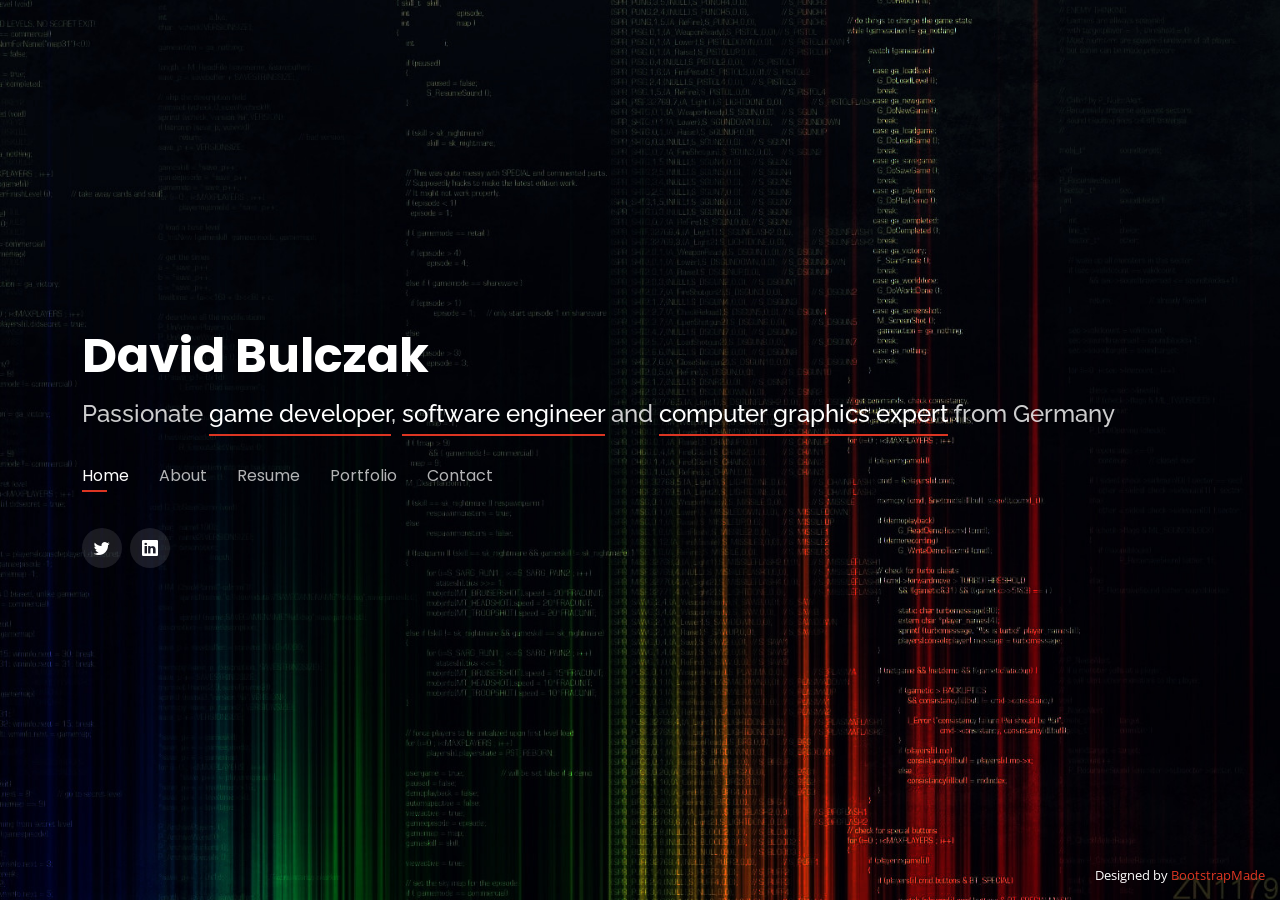
==== index.html @ 916ca610 "Sync the address bar with the visible section The template swaps sections without touching location," ====
<!DOCTYPE html>
<html lang="en">

<head>
  <meta charset="utf-8">
  <meta content="width=device-width, initial-scale=1.0" name="viewport">

  <title>David Bulczak - Software Engineer</title>
  <meta content="" name="description">
  <meta content="" name="keywords">

  <!-- Favicons -->
  <link href="assets/img/favicon.png" rel="icon">
  <link href="assets/img/apple-touch-icon.png" rel="apple-touch-icon">

  <!-- Google Fonts -->
  <link href="https://fonts.googleapis.com/css?family=Open+Sans:300,300i,400,400i,600,600i,700,700i|Raleway:300,300i,400,400i,500,500i,600,600i,700,700i|Poppins:300,300i,400,400i,500,500i,600,600i,700,700i" rel="stylesheet">

  <!-- Vendor CSS Files -->
  <link href="assets/vendor/bootstrap/css/bootstrap.min.css" rel="stylesheet">
  <link href="assets/vendor/bootstrap-icons/bootstrap-icons.css" rel="stylesheet">
  <link href="assets/vendor/boxicons/css/boxicons.min.css" rel="stylesheet">
  <link href="assets/vendor/glightbox/css/glightbox.min.css" rel="stylesheet">
  <link href="assets/vendor/remixicon/remixicon.css" rel="stylesheet">
  <link href="assets/vendor/swiper/swiper-bundle.min.css" rel="stylesheet">

  <!-- Template Main CSS File -->
  <link href="assets/css/style.css" rel="stylesheet">

  <!-- =======================================================
  * Template Name: Personal
  * Updated: Sep 18 2023 with Bootstrap v5.3.2
  * Template URL: https://bootstrapmade.com/personal-free-resume-bootstrap-template/
  * Author: BootstrapMade.com
  * License: https://bootstrapmade.com/license/
  ======================================================== -->
</head>

<body>

  <!-- ======= Header ======= -->
  <header id="header">
    <div class="container">

      <h1><a href="index.html">David Bulczak</a></h1>
      <!-- Uncomment below if you prefer to use an image logo -->
      <!-- <a href="index.html" class="mr-auto"><img src="assets/img/logo.png" alt="" class="img-fluid"></a> -->
      <h2>Passionate <span>game developer</span>, <span>software engineer</span> and <span>computer graphics expert</span> from Germany</h2>

      <nav id="navbar" class="navbar">
        <ul>
          <li><a class="nav-link active" href="#header">Home</a></li>
          <li><a class="nav-link" href="#about">About</a></li>
          <li><a class="nav-link" href="#resume">Resume</a></li>
          <!-- <li><a class="nav-link" href="#services">Services</a></li> -->
          <li><a class="nav-link" href="#portfolio">Portfolio</a></li>
          <li><a class="nav-link" href="#contact">Contact</a></li>
        </ul>
        <i class="bi bi-list mobile-nav-toggle"></i>
      </nav><!-- .navbar -->

      <div class="social-links">
        <a href="https://twitter.com/KravenZedd" class="twitter" target="_blank"><i class="bi bi-twitter"></i></a>
        <!-- <a href="#" class="facebook"><i class="bi bi-facebook"></i></a> -->
        <!-- <a href="#" class="instagram"><i class="bi bi-instagram"></i></a> -->
        <a href="https://www.linkedin.com/in/david-bulczak/" class="linkedin" target="_blank"><i class="bi bi-linkedin"></i></a>
      </div>

    </div>
  </header><!-- End Header -->

  <!-- ======= About Section ======= -->
  <section id="about" class="about">

    <!-- ======= About Me ======= -->
    <div class="about-me container">

      <div class="section-title">
        <h2>About</h2>
        <p>Learn more about me</p>
      </div>

      <div class="row">
        <div class="col-lg-4" data-aos="fade-right">
          <img src="assets/img/me.jpg" class="img-fluid" alt="">
        </div>
        <div class="col-lg-8 pt-4 pt-lg-0 content" data-aos="fade-left">
          <h3>Game Developer, Software Engineer &amp; Computer Graphics Expert</h3>
          <p class="fst-italic">
            <!-- Lorem ipsum dolor sit amet, consectetur adipiscing elit, sed do eiusmod tempor incididunt ut labore et dolore -->
            <!-- magna aliqua. -->
          </p>
          <div class="row">
            <div class="col-lg-6">
              <ul>
                <li><i class="bi bi-chevron-right"></i> <strong>Birthday:</strong> <span>30 January 1985</span></li>
                <li><i class="bi bi-chevron-right"></i> <strong>Website:</strong> <a href= "https://david-bulczak.github.io"><span>david-bulczak.github.io</span></a></li>
                <!-- <li><i class="bi bi-chevron-right"></i> <strong>Phone:</strong> <span>+123 456 7890</span></li> -->
                <li><i class="bi bi-chevron-right"></i> <strong>Location:</strong> <span>Cologne, Germany</span></li>
              </ul>
            </div>
            <div class="col-lg-6">
              <ul>
                <!-- <li><i class="bi bi-chevron-right"></i> <strong>Age:</strong> <span>30</span></li> -->
                <li><i class="bi bi-chevron-right"></i> <strong>Degree:</strong> <span>Dipl.-Inform. in Computer Science</span></li>
                <li><i class="bi bi-chevron-right"></i> <strong>Email:</strong> <a href= "mailto:david.bulczak@gmail.com"><span>david.bulczak@gmail.com</span></a></li>
                <li><i class="bi bi-chevron-right"></i> <strong>Freelance:</strong> <span>Available</span></li>
              </ul>
            </div>
          </div>
          <p>
            <!-- Officiis eligendi itaque labore et dolorum mollitia officiis optio vero. Quisquam sunt adipisci omnis et ut. Nulla accusantium dolor incidunt officia tempore. Et eius omnis. -->
            <!-- Cupiditate ut dicta maxime officiis quidem quia. Sed et consectetur qui quia repellendus itaque neque. Aliquid amet quidem ut quaerat cupiditate. Ab et eum qui repellendus omnis culpa magni laudantium dolores. -->
          </p>
        </div>
      </div>

    </div><!-- End About Me -->

    <!-- ======= Skills  ======= -->
    <div class="interests container">

      <div class="section-title">
        <h2>Skills</h2>
      </div>

      <div class="row skills-content">

        <div class="col-lg-3 col-md-4">
          <div class="icon-box">
            <i class="ri-code-box-line" style="color: #ffbb2c;"></i>
            <h3>C/C++</h3>
          </div>
        </div>
        <div class="col-lg-3 col-md-4 mt-4 mt-md-0">
          <div class="icon-box">
            <i class="ri-code-box-line" style="color: #5578ff;"></i>
            <h3>C#</h3>
          </div>
        </div>
        <div class="col-lg-3 col-md-4 mt-4 mt-md-0">
          <div class="icon-box">
            <i class="ri-code-box-line" style="color: #e80368;"></i>
            <h3>Python</h3>
          </div>
        </div>
        <div class="col-lg-3 col-md-4 mt-4 mt-lg-0">
          <div class="icon-box">
            <i class="ri-code-box-line" style="color: #e361ff;"></i>
            <h3>Lua</h3>
          </div>
        </div>

        <div class="col-lg-3 col-md-4 mt-4">
          <div class="icon-box">
            <i class="ri-game-line" style="color: #47aeff;"></i>
            <h3>Unreal Engine</h3>
          </div>
        </div>
        <div class="col-lg-3 col-md-4 mt-4">
          <div class="icon-box">
            <i class="ri-game-line" style="color: #ffa76e;"></i>
            <h3>Unity</h3>
          </div>
        </div>
        <div class="col-lg-3 col-md-4 mt-4">
          <div class="icon-box">
            <i class="ri-box-3-line" style="color: #11dbcf;"></i>
            <h3>OpenGL</h3>
          </div>
        </div>
        <div class="col-lg-3 col-md-4 mt-4">
          <div class="icon-box">
            <i class="ri-shapes-line" style="color: #4233ff;"></i>
            <h3>Vulkan</h3>
          </div>
        </div>

        <div class="col-lg-3 col-md-4 mt-4">
          <div class="icon-box">
            <i class="ri-lightbulb-line" style="color: #b2904f;"></i>
            <h3>Shader Development</h3>
          </div>
        </div>
        <div class="col-lg-3 col-md-4 mt-4">
          <div class="icon-box">
            <i class="ri-eye-line" style="color: #b20969;"></i>
            <h3>Virtual Reality</h3>
          </div>
        </div>
        <div class="col-lg-3 col-md-4 mt-4">
          <div class="icon-box">
            <i class="ri-eye-line" style="color: #ff5828;"></i>
            <h3>Augmented Reality</h3>
          </div>
        </div>
        <div class="col-lg-3 col-md-4 mt-4">
          <div class="icon-box">
            <i class="ri-git-pull-request-line" style="color: #29cc61;"></i>
            <h3>Git</h3>
          </div>
        </div>

        <div class="col-lg-3 col-md-4 mt-4">
          <div class="icon-box">
            <i class="ri-stack-line" style="color: #4f9eb2;"></i>
            <h3>Full Stack Development</h3>
          </div>
        </div>
        <div class="col-lg-3 col-md-4 mt-4">
          <div class="icon-box">
            <i class="ri-loop-right-line" style="color: #afb209;"></i>
            <h3>Scrum/Agile</h3>
          </div>
        </div>
        <div class="col-lg-3 col-md-4 mt-4">
          <div class="icon-box">
            <i class="ri-terminal-line" style="color: #4f28ff;"></i>
            <h3>Linux</h3>
          </div>
        </div>
        <div class="col-lg-3 col-md-4 mt-4">
          <div class="icon-box">
            <i class="ri-calendar-todo-line" style="color: #cc2929;"></i>
            <h3>Project Management</h3>
          </div>
        </div>

        <div class="col-lg-3 col-md-4 mt-4">
          <div class="icon-box">
            <i class="ri-robot-line" style="color: #00b3a4;"></i>
            <h3>AI-Assisted Development</h3>
          </div>
        </div>
        <div class="col-lg-3 col-md-4 mt-4">
          <div class="icon-box">
            <i class="ri-brain-line" style="color: #d95f9a;"></i>
            <h3>LLM Integration</h3>
          </div>
        </div>
        <div class="col-lg-3 col-md-4 mt-4">
          <div class="icon-box">
            <i class="ri-refresh-line" style="color: #7a5cff;"></i>
            <h3>CI/CD</h3>
          </div>
        </div>
        <div class="col-lg-3 col-md-4 mt-4">
          <div class="icon-box">
            <i class="ri-test-tube-line" style="color: #3fa93f;"></i>
            <h3>Automated Testing</h3>
          </div>
        </div>

        <div class="col-lg-3 col-md-4 mt-4">
          <div class="icon-box">
            <i class="ri-code-box-line" style="color: #f28c28;"></i>
            <h3>Java</h3>
          </div>
        </div>
        <div class="col-lg-3 col-md-4 mt-4">
          <div class="icon-box">
            <i class="ri-javascript-line" style="color: #d4b106;"></i>
            <h3>JavaScript / Node.js</h3>
          </div>
        </div>
        <div class="col-lg-3 col-md-4 mt-4">
          <div class="icon-box">
            <i class="ri-cpu-line" style="color: #2f9e9e;"></i>
            <h3>OpenCL</h3>
          </div>
        </div>
        <div class="col-lg-3 col-md-4 mt-4">
          <div class="icon-box">
            <i class="ri-translate-2" style="color: #b2564f;"></i>
            <h3>German, English, Polish, Japanese</h3>
          </div>
        </div>

      </div>

    </div><!-- End Skills -->

  </section><!-- End About Section -->

  <!-- ======= Resume Section ======= -->
  <section id="resume" class="resume">
    <div class="container">

      <div class="section-title">
        <h2>Resume</h2>
        <p>Check My Resume</p>
      </div>

      <div class="row">
        <div class="col-lg-12 mb-4">
          <a href="assets/David-Bulczak-Resume.pdf" class="resume-download" download>
            <i class="bx bxs-download"></i> Download Resume (PDF)
          </a>
        </div>
      </div>

      <div class="row">

        <div class="col-lg-6">
          <h3 class="resume-title">Professional Experience</h3>
          <div class="resume-item">
            <h4>Senior Programmer</h4>
            <h5>01.2024 - 09.2026</h5>
            <p><em>Aesir Interactive GmbH, Remote &amp; Munich, Germany</em></p>
            <p>
            <ul>
              <li>Core systems architecture: development of complex gameplay mechanics &ndash; including Interaction, Inventory, Crafting and Building systems &ndash; heavily leveraging Unreal Engine's Gameplay Ability System (GAS)</li>
              <li>Multiplayer engineering: designed and implemented robust network replication across all assigned gameplay features, ensuring strict multiplayer readiness and seamless synchronization</li>
              <li>Data pipelines and tooling: engineered a custom Python-based import/export data pipeline, empowering game designers to efficiently iterate, balance and integrate gameplay data directly via Excel</li>
              <li>Marketing integration: developed specialized in-game capturing toolsets, providing the marketing department with an optimized workflow for generating high-quality promotional assets</li>
              <li>Cross-disciplinary collaboration: bridged the gap between engineering, design and marketing by delivering tailored, user-friendly tools that significantly improved inter-departmental workflows</li>
            </ul>
            </p>
          </div>

          <div class="resume-item">
            <h4>Lead Programmer &amp; Producer</h4>
            <h5>06.2021 - 12.2023</h5>
            <p><em>Farbspiel Interactive GmbH &amp; Co. KG, Cologne, Germany</em></p>
            <p>
            <ul>
              <li>Designed and built the studio's technical toolset, stack and infrastructure, including CI/CD pipelines with automated testing</li>
              <li>Established code review processes and quality assurance standards</li>
              <li>Designed and implemented modularized, scalable gameplay and engine systems in Unreal Engine (Blueprint &amp; C++), with a focus on performance</li>
              <li>Managed the engineering team</li>
              <li>Took on production/project management from Jan. 2023, leading it from Jul. 2023 to ensure on-time delivery</li>
            </ul>
            </p>
          </div>

          <div class="resume-item">
            <h4>Lecturer</h4>
            <h5>10.2021 - 06.2025</h5>
            <p><em>Macromedia University of Applied Science, Cologne, Germany &amp; remote</em></p>
            <p>
            <ul>
              <li>Organization and delivery of lectures for &rdquo;Game Engines&rdquo; and &rdquo;Software Project&rdquo;</li>
              <li>Project management for student projects in &rdquo;Game Engines&rdquo; lecture</li>
            </ul>
            </p>
          </div>

          <div class="resume-item">
            <h4>Gameplay Programmer</h4>
            <h5>02.2020 - 06.2021</h5>
            <p><em>Rivers and Wine Studio GmbH, Cologne, Germany</em></p>
            <p>
            <ul>
              <li>Designed and implemented gameplay systems in Unreal Engine (Blueprint &amp; C++)</li>
              <li>Modularized the existing codebase and introduced coding standards and code review processes</li>
              <li>Built a CI/CD pipeline with an automated test suite</li>
              <li>Optimized tech-art related aspects of the game</li>
            </ul>
            </p>
          </div>

          <div class="resume-item">
            <h4>Backend Software Engineer</h4>
            <h5>07.2020 - 12.2020</h5>
            <p><em>aifora GmbH, Dusseldorf, Germany &amp; remote</em></p>
            <p>
            <ul>
              <li>Support for aifora’s engineering team in improving their microservice-based retail automation application</li>
              <li>Implementation of a robust and scalable backend solution</li>
            </ul>
            </p>
          </div>

          <div class="resume-item">
            <h4>Software Engineer</h4>
            <h5>11.2018 - 02.2020</h5>
            <p><em>Extality, Cologne, Germany</em></p>
            <p>
            <ul>
              <li>End-to-end development and delivery of multiple VR/AR/MR client applications in Unity and Unreal Engine</li>
              <li>Led project management and software prototyping for internal projects</li>
              <li>Modularized and maintained the software stack, and established coding conventions</li>
            </ul>
            </p>
          </div>

          <div class="resume-item">
            <h4>Research Assistant</h4>
            <h5>08.2014 - 10.2018</h5>
            <p><em>Computer Graphics and Multimedia Systems Group, University of Siegen, Germany</em></p>
            <p>
            <ul>
              <li>Researched and developed physically-based simulation methods for Time-of-Flight sensors in collaboration with an industrial partner, publishing results in peer-reviewed papers</li>
              <li>Built scenarios, scenes and datasets for quantitative evaluation of Time-of-Flight algorithms</li>
              <li>Taught Computer Graphics lectures, tutorials and practical training courses</li>
              <li>Supervised student research assistants</li>
            </ul>
            </p>
          </div>

          <div class="resume-item">
            <h4>Software Engineer</h4>
            <h5>01.2013 - 08.2014</h5>
            <p><em>LOKISA Smart Energy GmbH, Mechernich, Germany</em></p>
            <p>
            <ul>
              <li>Developed a smart energy manager for photovoltaic systems, including low-level C++ control software on Raspberry Pi and pironex piA single-board computers</li>
              <li>Customized the underlying Linux system and maintained supporting libraries</li>
              <li>Built 3D rendering tools for internal planning purposes, working in a Scrum team</li>
            </ul>
            </p>
          </div>

          <div class="resume-item">
            <h4>Student Research Assistant</h4>
            <h5>10.2012 - 12.2012</h5>
            <p><em>Computer Graphics Group, RWTH Aachen University</em></p>
            <p>
            <ul>
              <li>Creating and maintaining database with facial animations</li>
              <li>Implementation of improvements for facial animation tools</li>
            </ul>
            </p>
          </div>

        </div>

        <div class="col-lg-6">
          <!-- <h3 class="resume-title">Sumary</h3>
          <div class="resume-item pb-0">
            <h4>Alice Barkley</h4>
            <p><em>Innovative and deadline-driven Graphic Designer with 3+ years of experience designing and developing user-centered digital/print marketing material from initial concept to final, polished deliverable.</em></p>
            <p>
            <ul>
              <li>Portland par 127,Orlando, FL</li>
              <li>(123) 456-7891</li>
              <li>alice.barkley@example.com</li>
            </ul>
            </p>
          </div> -->

          <h3 class="resume-title">Education</h3>
          <div class="resume-item">
            <h4>Diploma in Computer Science (Dipl.-Inform.)</h4>
            <h5>10.2005-10.2012</h5>
            <p><em>RWTH Aachen University, Germany</em></p>
            <p>
              <ul>
                <li>Major subject: Computer Graphics and Multimedia</li>
                <li>Minor subject: Mathematics</li>
                <li>Title of thesis: Computing Data Driven Facial Animations from Sparse Keyframes</li>
              </ul>
            </p>
          </div>

        </div>

      </div>

    </div>
  </section><!-- End Resume Section -->

  <!-- ======= Services Section ======= -->
  <section id="services" class="services">
    <div class="container">

      <div class="section-title">
        <h2>Services</h2>
        <p>My Services</p>
      </div>

      <div class="row">
        <div class="col-lg-4 col-md-6 d-flex align-items-stretch">
          <div class="icon-box">
            <div class="icon"><i class="bx bxl-dribbble"></i></div>
            <h4><a href="">Lorem Ipsum</a></h4>
            <p>Voluptatum deleniti atque corrupti quos dolores et quas molestias excepturi</p>
          </div>
        </div>

        <div class="col-lg-4 col-md-6 d-flex align-items-stretch mt-4 mt-md-0">
          <div class="icon-box">
            <div class="icon"><i class="bx bx-file"></i></div>
            <h4><a href="">Sed ut perspiciatis</a></h4>
            <p>Duis aute irure dolor in reprehenderit in voluptate velit esse cillum dolore</p>
          </div>
        </div>

        <div class="col-lg-4 col-md-6 d-flex align-items-stretch mt-4 mt-lg-0">
          <div class="icon-box">
            <div class="icon"><i class="bx bx-tachometer"></i></div>
            <h4><a href="">Magni Dolores</a></h4>
            <p>Excepteur sint occaecat cupidatat non proident, sunt in culpa qui officia</p>
          </div>
        </div>

        <div class="col-lg-4 col-md-6 d-flex align-items-stretch mt-4">
          <div class="icon-box">
            <div class="icon"><i class="bx bx-world"></i></div>
            <h4><a href="">Nemo Enim</a></h4>
            <p>At vero eos et accusamus et iusto odio dignissimos ducimus qui blanditiis</p>
          </div>
        </div>

        <div class="col-lg-4 col-md-6 d-flex align-items-stretch mt-4">
          <div class="icon-box">
            <div class="icon"><i class="bx bx-slideshow"></i></div>
            <h4><a href="">Dele cardo</a></h4>
            <p>Quis consequatur saepe eligendi voluptatem consequatur dolor consequuntur</p>
          </div>
        </div>

        <div class="col-lg-4 col-md-6 d-flex align-items-stretch mt-4">
          <div class="icon-box">
            <div class="icon"><i class="bx bx-arch"></i></div>
            <h4><a href="">Divera don</a></h4>
            <p>Modi nostrum vel laborum. Porro fugit error sit minus sapiente sit aspernatur</p>
          </div>
        </div>

      </div>

    </div>
  </section><!-- End Services Section -->

  <!-- ======= Portfolio Section ======= -->
  <section id="portfolio" class="portfolio">
    <div class="container">

      <div class="section-title">
        <h2>Portfolio</h2>
        <p>My Works</p>
      </div>

      <div class="row">
        <div class="col-lg-12 d-flex justify-content-center">
          <ul id="portfolio-flters">
            <li data-filter="*" class="filter-active">All</li>
            <li data-filter=".filter-gamedev">Game Development</li>
            <li data-filter=".filter-vr">VR/AR/XR</li>
            <li data-filter=".filter-software">Software Engineering</li>
            <li data-filter=".filter-teaching">Teaching</li>
            <li data-filter=".filter-research">Research</li>
          </ul>
        </div>
      </div>

      <div class="row portfolio-container">
        <div class="col-lg-4 col-md-6 portfolio-item filter-gamedev">
          <div class="portfolio-wrap">
            <img src="assets/img/portfolio/everrail.jpg" class="img-fluid" alt="">
            <div class="portfolio-info">
              <h4>EverRail</h4>
              <p>Senior Programmer, Gameplay Systems, Multiplayer &amp; Tools</p>
              <div class="portfolio-links">
                <a href="https://store.steampowered.com/app/4134600/EverRail/" target="_blank" rel="noopener" title="EverRail on Steam"><i class="bx bx-link"></i></a>
              </div>
            </div>
          </div>
        </div>

        <div class="col-lg-4 col-md-6 portfolio-item filter-gamedev">
          <div class="portfolio-wrap">
            <img src="assets/img/portfolio/khiimori.jpg" class="img-fluid" alt="">
            <div class="portfolio-info">
              <h4>The Legend of Khiimori</h4>
              <p>Senior Programmer, Gameplay Systems &amp; Tools</p>
              <div class="portfolio-links">
                <a href="https://store.steampowered.com/app/2697000/The_Legend_of_Khiimori/" target="_blank" rel="noopener" title="The Legend of Khiimori on Steam"><i class="bx bx-link"></i></a>
              </div>
            </div>
          </div>
        </div>

        <div class="col-lg-4 col-md-6 portfolio-item filter-gamedev">
          <div class="portfolio-wrap">
            <img src="assets/img/portfolio/belonging.png" class="img-fluid" alt="">
            <div class="portfolio-info">
              <h4>Belonging</h4>
              <p>Technical Director, Lead Programmer, Producer</p>
              <div class="portfolio-links">
                <!-- <a href="assets/img/portfolio/belonging.png" data-gallery="portfolioGallery" class="portfolio-lightbox" title="Belonging"><i class="bx bx-plus"></i></a> -->
                <!-- <a href="portfolio-belonging.html" data-gallery="portfolioDetailsGallery" data-glightbox="type: external" class="portfolio-details-lightbox" title="Portfolio Details"><i class="bx bx-link"></i></a> -->
              </div>
            </div>
          </div>
        </div>

        <div class="col-lg-4 col-md-6 portfolio-item filter-gamedev">
          <div class="portfolio-wrap">
            <img src="assets/img/portfolio/upsidedrown.webp" class="img-fluid" alt="">
            <div class="portfolio-info">
              <h4>Upside Drown</h4>
              <p>Gameplay Programmer, System Programmer, Technical Art</p>
              <div class="portfolio-links">
                <!-- <a href="assets/img/portfolio/upsidedrown.webp" data-gallery="portfolioGallery" class="portfolio-lightbox" title="Belonging"><i class="bx bx-plus"></i></a> -->
                <!-- <a href="portfolio-belonging.html" data-gallery="portfolioDetailsGallery" data-glightbox="type: external" class="portfolio-details-lightbox" title="Portfolio Details"><i class="bx bx-link"></i></a> -->
              </div>
            </div>
          </div>
        </div>

        <div class="col-lg-4 col-md-6 portfolio-item filter-vr">
          <div class="portfolio-wrap">
            <img src="assets/img/portfolio/extality.png" class="img-fluid" alt="">
            <div class="portfolio-info">
              <h4>Extality - Enterprise VR/AR</h4>
              <p>Software Engineer</p>
              <div class="portfolio-links">
                <!-- <a href="assets/img/portfolio/extality.png" data-gallery="portfolioGallery" class="portfolio-lightbox" title="Belonging"><i class="bx bx-plus"></i></a> -->
                <!-- <a href="portfolio-belonging.html" data-gallery="portfolioDetailsGallery" data-glightbox="type: external" class="portfolio-details-lightbox" title="Portfolio Details"><i class="bx bx-link"></i></a> -->
              </div>
            </div>
          </div>
        </div>

        <div class="col-lg-4 col-md-6 portfolio-item filter-teaching filter-gamedev">
          <div class="portfolio-wrap">
            <img src="assets/img/portfolio/teaching-game-engines.png" class="img-fluid" alt="">
            <div class="portfolio-info">
              <h4>Game Engines Course, Macromedia University</h4>
              <p>Lecturer, Project Manager</p>
              <div class="portfolio-links">
                <!-- <a href="assets/img/portfolio/teaching-game-engines.png" data-gallery="portfolioGallery" class="portfolio-lightbox" title="Belonging"><i class="bx bx-plus"></i></a> -->
                <!-- <a href="portfolio-belonging.html" data-gallery="portfolioDetailsGallery" data-glightbox="type: external" class="portfolio-details-lightbox" title="Portfolio Details"><i class="bx bx-link"></i></a> -->
              </div>
            </div>
          </div>
        </div>

        
        <div class="col-lg-4 col-md-6 portfolio-item filter-software">
          <div class="portfolio-wrap">
            <img src="assets/img/portfolio/aifora.png" class="img-fluid" alt="">
            <div class="portfolio-info">
              <h4>Stock Automation</h4>
              <p>Backend Software Engineer</p>
              <div class="portfolio-links">
                <!-- <a href="assets/img/portfolio/aifora.png" data-gallery="portfolioGallery" class="portfolio-lightbox" title="Belonging"><i class="bx bx-plus"></i></a> -->
                <!-- <a href="portfolio-belonging.html" data-gallery="portfolioDetailsGallery" data-glightbox="type: external" class="portfolio-details-lightbox" title="Portfolio Details"><i class="bx bx-link"></i></a> -->
              </div>
            </div>
          </div>
        </div>

        <div class="col-lg-4 col-md-6 portfolio-item filter-research">
          <div class="portfolio-wrap">
            <img src="assets/img/portfolio/siegen.png" class="img-fluid" alt="">
            <div class="portfolio-info">
              <h4>Time-of-Flight Sensor Simulation and Evaluation</h4>
              <p>Research Assistant at University of Siegen</p>
              <div class="portfolio-links">
                <!-- <a href="assets/img/portfolio/siegen.png" data-gallery="portfolioGallery" class="portfolio-lightbox" title="Belonging"><i class="bx bx-plus"></i></a> -->
                <!-- <a href="portfolio-belonging.html" data-gallery="portfolioDetailsGallery" data-glightbox="type: external" class="portfolio-details-lightbox" title="Portfolio Details"><i class="bx bx-link"></i></a> -->
              </div>
            </div>
          </div>
        </div>

        <div class="col-lg-4 col-md-6 portfolio-item filter-software">
          <div class="portfolio-wrap">
            <img src="assets/img/portfolio/smart-energy.jpg" class="img-fluid" alt="">
            <div class="portfolio-info">
              <h4>Smart Energy Meter</h4>
              <p>Software Engineer</p>
              <div class="portfolio-links">
                <!-- <a href="assets/img/portfolio/smart-energy.jpg" data-gallery="portfolioGallery" class="portfolio-lightbox" title="Belonging"><i class="bx bx-plus"></i></a> -->
                <!-- <a href="portfolio-belonging.html" data-gallery="portfolioDetailsGallery" data-glightbox="type: external" class="portfolio-details-lightbox" title="Portfolio Details"><i class="bx bx-link"></i></a> -->
              </div>
            </div>
          </div>
        </div>

        <div class="col-lg-4 col-md-6 portfolio-item filter-research">
          <div class="portfolio-wrap">
            <img src="assets/img/portfolio/facial-animations.png" class="img-fluid" alt="">
            <div class="portfolio-info">
              <h4>Computing Data Driven Facial Animations from Sparse Keyframes</h4>
              <p>Diploma Thesis</p>
              <div class="portfolio-links">
                <!-- <a href="assets/img/portfolio/facial-animations.png" data-gallery="portfolioGallery" class="portfolio-lightbox" title="Belonging"><i class="bx bx-plus"></i></a> -->
                <!-- <a href="portfolio-belonging.html" data-gallery="portfolioDetailsGallery" data-glightbox="type: external" class="portfolio-details-lightbox" title="Portfolio Details"><i class="bx bx-link"></i></a> -->
              </div>
            </div>
          </div>
        </div>

        <!-- <div class="col-lg-4 col-md-6 portfolio-item filter-app">
          <div class="portfolio-wrap">
            <img src="assets/img/portfolio/portfolio-1.jpg" class="img-fluid" alt="">
            <div class="portfolio-info">
              <h4>App 1</h4>
              <p>App</p>
              <div class="portfolio-links">
                <a href="assets/img/portfolio/portfolio-1.jpg" data-gallery="portfolioGallery" class="portfolio-lightbox" title="App 1"><i class="bx bx-plus"></i></a>
                <a href="portfolio-details.html" data-gallery="portfolioDetailsGallery" data-glightbox="type: external" class="portfolio-details-lightbox" title="Portfolio Details"><i class="bx bx-link"></i></a>
              </div>
            </div>
          </div>
        </div>

        <div class="col-lg-4 col-md-6 portfolio-item filter-web">
          <div class="portfolio-wrap">
            <img src="assets/img/portfolio/portfolio-2.jpg" class="img-fluid" alt="">
            <div class="portfolio-info">
              <h4>Web 3</h4>
              <p>Web</p>
              <div class="portfolio-links">
                <a href="assets/img/portfolio/portfolio-2.jpg" data-gallery="portfolioGallery" class="portfolio-lightbox" title="Web 3"><i class="bx bx-plus"></i></a>
                <a href="portfolio-details.html" data-gallery="portfolioDetailsGallery" data-glightbox="type: external" class="portfolio-details-lightbox" title="Portfolio Details"><i class="bx bx-link"></i></a>
              </div>
            </div>
          </div>
        </div>

        <div class="col-lg-4 col-md-6 portfolio-item filter-app">
          <div class="portfolio-wrap">
            <img src="assets/img/portfolio/portfolio-3.jpg" class="img-fluid" alt="">
            <div class="portfolio-info">
              <h4>App 2</h4>
              <p>App</p>
              <div class="portfolio-links">
                <a href="assets/img/portfolio/portfolio-3.jpg" data-gallery="portfolioGallery" class="portfolio-lightbox" title="App 2"><i class="bx bx-plus"></i></a>
                <a href="portfolio-details.html" data-gallery="portfolioDetailsGallery" data-glightbox="type: external" class="portfolio-details-lightbox" title="Portfolio Details"><i class="bx bx-link"></i></a>
              </div>
            </div>
          </div>
        </div>

        <div class="col-lg-4 col-md-6 portfolio-item filter-card">
          <div class="portfolio-wrap">
            <img src="assets/img/portfolio/portfolio-4.jpg" class="img-fluid" alt="">
            <div class="portfolio-info">
              <h4>Card 2</h4>
              <p>Card</p>
              <div class="portfolio-links">
                <a href="assets/img/portfolio/portfolio-4.jpg" data-gallery="portfolioGallery" class="portfolio-lightbox" title="Card 2"><i class="bx bx-plus"></i></a>
                <a href="portfolio-details.html" data-gallery="portfolioDetailsGallery" data-glightbox="type: external" class="portfolio-details-lightbox" title="Portfolio Details"><i class="bx bx-link"></i></a>
              </div>
            </div>
          </div>
        </div>

        <div class="col-lg-4 col-md-6 portfolio-item filter-web">
          <div class="portfolio-wrap">
            <img src="assets/img/portfolio/portfolio-5.jpg" class="img-fluid" alt="">
            <div class="portfolio-info">
              <h4>Web 2</h4>
              <p>Web</p>
              <div class="portfolio-links">
                <a href="assets/img/portfolio/portfolio-5.jpg" data-gallery="portfolioGallery" class="portfolio-lightbox" title="Web 2"><i class="bx bx-plus"></i></a>
                <a href="portfolio-details.html" data-gallery="portfolioDetailsGallery" data-glightbox="type: external" class="portfolio-details-lightbox" title="Portfolio Details"><i class="bx bx-link"></i></a>
              </div>
            </div>
          </div>
        </div>

        <div class="col-lg-4 col-md-6 portfolio-item filter-app">
          <div class="portfolio-wrap">
            <img src="assets/img/portfolio/portfolio-6.jpg" class="img-fluid" alt="">
            <div class="portfolio-info">
              <h4>App 3</h4>
              <p>App</p>
              <div class="portfolio-links">
                <a href="assets/img/portfolio/portfolio-6.jpg" data-gallery="portfolioGallery" class="portfolio-lightbox" title="App 3"><i class="bx bx-plus"></i></a>
                <a href="portfolio-details.html" data-gallery="portfolioDetailsGallery" data-glightbox="type: external" class="portfolio-details-lightbox" title="Portfolio Details"><i class="bx bx-link"></i></a>
              </div>
            </div>
          </div>
        </div>

        <div class="col-lg-4 col-md-6 portfolio-item filter-card">
          <div class="portfolio-wrap">
            <img src="assets/img/portfolio/portfolio-7.jpg" class="img-fluid" alt="">
            <div class="portfolio-info">
              <h4>Card 1</h4>
              <p>Card</p>
              <div class="portfolio-links">
                <a href="assets/img/portfolio/portfolio-7.jpg" data-gallery="portfolioGallery" class="portfolio-lightbox" title="Card 1"><i class="bx bx-plus"></i></a>
                <a href="portfolio-details.html" data-gallery="portfolioDetailsGallery" data-glightbox="type: external" class="portfolio-details-lightbox" title="Portfolio Details"><i class="bx bx-link"></i></a>
              </div>
            </div>
          </div>
        </div>

        <div class="col-lg-4 col-md-6 portfolio-item filter-card">
          <div class="portfolio-wrap">
            <img src="assets/img/portfolio/portfolio-8.jpg" class="img-fluid" alt="">
            <div class="portfolio-info">
              <h4>Card 3</h4>
              <p>Card</p>
              <div class="portfolio-links">
                <a href="assets/img/portfolio/portfolio-8.jpg" data-gallery="portfolioGallery" class="portfolio-lightbox" title="Card 3"><i class="bx bx-plus"></i></a>
                <a href="portfolio-details.html" data-gallery="portfolioDetailsGallery" data-glightbox="type: external" class="portfolio-details-lightbox" title="Portfolio Details"><i class="bx bx-link"></i></a>
              </div>
            </div>
          </div>
        </div>

        <div class="col-lg-4 col-md-6 portfolio-item filter-web">
          <div class="portfolio-wrap">
            <img src="assets/img/portfolio/portfolio-9.jpg" class="img-fluid" alt="">
            <div class="portfolio-info">
              <h4>Web 3</h4>
              <p>Web</p>
              <div class="portfolio-links">
                <a href="assets/img/portfolio/portfolio-9.jpg" data-gallery="portfolioGallery" class="portfolio-lightbox" title="Web 3"><i class="bx bx-plus"></i></a>
                <a href="portfolio-details.html" data-gallery="portfolioDetailsGallery" data-glightbox="type: external" class="portfolio-details-lightbox" title="Portfolio Details"><i class="bx bx-link"></i></a>
              </div>
            </div>
          </div>
        </div> -->

      </div>

    </div>
  </section><!-- End Portfolio Section -->

  <!-- ======= Contact Section ======= -->
  <section id="contact" class="contact">
    <div class="container">

      <div class="section-title">
        <h2>Contact</h2>
        <p>Contact Me</p>
      </div>

      <div class="row mt-2">

        <div class="col-md-6 d-flex align-items-stretch">
          <div class="info-box">
            <i class="bx bx-map"></i>
            <h3>My Location</h3>
            <p>Cologne, Germany</p>
          </div>
        </div>

        <div class="col-md-6 mt-4 mt-md-0 d-flex align-items-stretch">
          <div class="info-box">
            <i class="bx bx-share-alt"></i>
            <h3>Social Profiles</h3>
            <div class="social-links">
              <a href="https://twitter.com/KravenZedd" class="twitter" target="_blank"><i class="bi bi-twitter"></i></a>
              <!-- <a href="#" class="facebook"><i class="bi bi-facebook"></i></a> -->
              <!-- <a href="#" class="instagram"><i class="bi bi-instagram"></i></a> -->
              <!-- <a href="#" class="google-plus"><i class="bi bi-skype"></i></a> -->
              <a href="https://www.linkedin.com/in/david-bulczak/" class="linkedin" target="_blank"><i class="bi bi-linkedin"></i></a>
            </div>
          </div>
        </div>

        <div class="col-md-6 mt-4 d-flex align-items-stretch">
          <div class="info-box">
            <i class="bx bx-envelope"></i>
            <h3>Email Me</h3>
            <p><a href="mailto:david.bulczak@gmail.com">david.bulczak@gmail.com</a></p>
          </div>
        </div>
        <!-- <div class="col-md-6 mt-4 d-flex align-items-stretch">
          <div class="info-box">
            <i class="bx bx-phone-call"></i>
            <h3>Call Me</h3>
            <p>+1 5589 55488 55</p>
          </div>
        </div> -->
      </div>
<!-- 
      <form action="forms/contact.php" method="post" role="form" class="php-email-form mt-4">
        <div class="row">
          <div class="col-md-6 form-group">
            <input type="text" name="name" class="form-control" id="name" placeholder="Your Name" required>
          </div>
          <div class="col-md-6 form-group mt-3 mt-md-0">
            <input type="email" class="form-control" name="email" id="email" placeholder="Your Email" required>
          </div>
        </div>
        <div class="form-group mt-3">
          <input type="text" class="form-control" name="subject" id="subject" placeholder="Subject" required>
        </div>
        <div class="form-group mt-3">
          <textarea class="form-control" name="message" rows="5" placeholder="Message" required></textarea>
        </div>
        <div class="my-3">
          <div class="loading">Loading</div>
          <div class="error-message"></div>
          <div class="sent-message">Your message has been sent. Thank you!</div>
        </div>
        <div class="text-center"><button type="submit">Send Message</button></div>
      </form> -->

    </div>
  </section><!-- End Contact Section -->

  <div class="credits">
    <!-- All the links in the footer should remain intact. -->
    <!-- You can delete the links only if you purchased the pro version. -->
    <!-- Licensing information: https://bootstrapmade.com/license/ -->
    <!-- Purchase the pro version with working PHP/AJAX contact form: https://bootstrapmade.com/personal-free-resume-bootstrap-template/ -->
    Designed by <a href="https://bootstrapmade.com/">BootstrapMade</a>
  </div>

  <!-- Vendor JS Files -->
  <script src="assets/vendor/purecounter/purecounter_vanilla.js"></script>
  <script src="assets/vendor/bootstrap/js/bootstrap.bundle.min.js"></script>
  <script src="assets/vendor/glightbox/js/glightbox.min.js"></script>
  <script src="assets/vendor/isotope-layout/isotope.pkgd.min.js"></script>
  <script src="assets/vendor/swiper/swiper-bundle.min.js"></script>
  <script src="assets/vendor/waypoints/noframework.waypoints.js"></script>
  <script src="assets/vendor/php-email-form/validate.js"></script>

  <!-- Template Main JS File -->
  <script src="assets/js/main.js"></script>
  <!-- Must stay after main.js: it reads location.hash on load. -->
  <script src="assets/js/section-url.js"></script>

</body>

</html>
---- assets/css/style.css ----
/**
* Template Name: Personal
* Updated: Sep 18 2023 with Bootstrap v5.3.2
* Template URL: https://bootstrapmade.com/personal-free-resume-bootstrap-template/
* Author: BootstrapMade.com
* License: https://bootstrapmade.com/license/
*/

/*--------------------------------------------------------------
# General
--------------------------------------------------------------*/
body {
  font-family: "Open Sans", sans-serif;
  background-color: #040404;
  color: #fff;
  position: relative;
  background: transparent;
}

body::before {
  content: "";
  position: fixed;
  background: #040404 url("../img/bg.jpg") top right no-repeat;
  background-size: cover;
  left: 0;
  right: 0;
  top: 0;
  height: 100vh;
  z-index: -1;
}

@media (min-width: 1024px) {
  body::before {
    background-attachment: fixed;
  }
}

a {
  color: #dc3522;
  text-decoration: none;
}

a:hover {
  color: #35e888;
  text-decoration: none;
}

h1,
h2,
h3,
h4,
h5,
h6 {
  font-family: "Raleway", sans-serif;
}

/*--------------------------------------------------------------
# Header
--------------------------------------------------------------*/
#header {
  transition: ease-in-out 0.3s;
  position: relative;
  height: 100vh;
  display: flex;
  align-items: center;
  z-index: 997;
  overflow-y: auto;
}

#header * {
  transition: ease-in-out 0.3s;
}

#header h1 {
  font-size: 48px;
  margin: 0;
  padding: 0;
  line-height: 1;
  font-weight: 700;
  font-family: "Poppins", sans-serif;
}

#header h1 a,
#header h1 a:hover {
  color: #fff;
  line-height: 1;
  display: inline-block;
}

#header h2 {
  font-size: 24px;
  margin-top: 20px;
  color: rgba(255, 255, 255, 0.8);
}

#header h2 span {
  color: #fff;
  border-bottom: 2px solid #dc3522;
  padding-bottom: 6px;
}

#header img {
  padding: 0;
  margin: 0;
}

#header .social-links {
  margin-top: 40px;
  display: flex;
}

#header .social-links a {
  font-size: 16px;
  display: flex;
  justify-content: center;
  align-items: center;
  background: rgba(255, 255, 255, 0.1);
  color: #fff;
  line-height: 1;
  margin-right: 8px;
  border-radius: 50%;
  width: 40px;
  height: 40px;
}

#header .social-links a:hover {
  background: #dc3522;
}

@media (max-width: 992px) {
  #header h1 {
    font-size: 36px;
  }

  #header h2 {
    font-size: 20px;
    line-height: 30px;
  }

  #header .social-links {
    margin-top: 15px;
  }

  #header .container {
    display: flex;
    flex-direction: column;
    align-items: center;
  }
}

/* Header Top */
#header.header-top {
  height: 80px;
  position: fixed;
  left: 0;
  top: 0;
  right: 0;
  background: rgba(0, 0, 0, 0.9);
}

#header.header-top .social-links,
#header.header-top h2 {
  display: none;
}

#header.header-top h1 {
  margin-right: auto;
  font-size: 36px;
}

#header.header-top img {
  max-height: 60px;
  margin-right: 20px !important;
}

#header.header-top .container {
  display: flex;
  align-items: center;
}

#header.header-top .navbar {
  margin: 0;
}

@media (max-width: 768px) {
  #header.header-top {
    height: 60px;
  }

  #header.header-top h1 {
    font-size: 26px;
  }
}

/*--------------------------------------------------------------
# Navigation Menu
--------------------------------------------------------------*/
/**
* Desktop Navigation 
*/
.navbar {
  padding: 0;
  margin-top: 35px;
}

.navbar ul {
  margin: 0;
  padding: 0;
  display: flex;
  list-style: none;
  align-items: center;
}

.navbar li {
  position: relative;
}

.navbar li+li {
  margin-left: 30px;
}

.navbar a,
.navbar a:focus {
  display: flex;
  align-items: center;
  justify-content: space-between;
  padding: 0;
  font-family: "Poppins", sans-serif;
  font-size: 16px;
  font-weight: 400;
  color: rgba(255, 255, 255, 0.7);
  white-space: nowrap;
  transition: 0.3s;
}

.navbar a i,
.navbar a:focus i {
  font-size: 12px;
  line-height: 0;
  margin-left: 5px;
}

.navbar a:before {
  content: "";
  position: absolute;
  width: 0;
  height: 2px;
  bottom: -4px;
  left: 0;
  background-color: #dc3522;
  visibility: hidden;
  width: 0px;
  transition: all 0.3s ease-in-out 0s;
}

.navbar a:hover:before,
.navbar li:hover>a:before,
.navbar .active:before {
  visibility: visible;
  width: 25px;
}

.navbar a:hover,
.navbar .active,
.navbar .active:focus,
.navbar li:hover>a {
  color: #fff;
}

/**
* Mobile Navigation 
*/
.mobile-nav-toggle {
  color: #fff;
  font-size: 28px;
  cursor: pointer;
  display: none;
  line-height: 0;
  transition: 0.5s;
  position: fixed;
  right: 15px;
  top: 15px;
}

@media (max-width: 991px) {
  .mobile-nav-toggle {
    display: block;
  }

  .navbar ul {
    display: none;
  }
}

.navbar-mobile {
  position: fixed;
  overflow: hidden;
  top: 0;
  right: 0;
  left: 0;
  bottom: 0;
  background: rgba(0, 0, 0, 0.9);
  transition: 0.3s;
  z-index: 999;
  margin-top: 0;
}

.navbar-mobile .mobile-nav-toggle {
  position: absolute;
  top: 15px;
  right: 15px;
}

.navbar-mobile ul {
  display: block;
  position: absolute;
  top: 55px;
  right: 15px;
  bottom: 45px;
  left: 15px;
  padding: 10px 0;
  overflow-y: auto;
  transition: 0.3s;
  border: 2px solid rgba(255, 255, 255, 0.2);
}

.navbar-mobile li {
  padding: 12px 20px;
}

.navbar-mobile li+li {
  margin: 0;
}

.navbar-mobile a,
.navbar-mobile a:focus {
  font-size: 16px;
  position: relative;
}

/*--------------------------------------------------------------
# Sections General
--------------------------------------------------------------*/
section {
  overflow: hidden;
  position: absolute;
  width: 100%;
  top: 140px;
  bottom: 100%;
  opacity: 0;
  transition: ease-in-out 0.4s;
  z-index: 2;
}

section.section-show {
  top: 100px;
  bottom: auto;
  opacity: 1;
  padding-bottom: 45px;
}

section .container {
  background: rgba(0, 0, 0, 0.9);
  padding: 30px;
}

@media (max-width: 768px) {
  section {
    top: 120px;
  }

  section.section-show {
    top: 80px;
  }
}

.section-title h2 {
  font-size: 14px;
  font-weight: 500;
  padding: 0;
  line-height: 1px;
  margin: 0 0 20px 0;
  letter-spacing: 2px;
  text-transform: uppercase;
  color: #aaaaaa;
  font-family: "Poppins", sans-serif;
}

.section-title h2::after {
  content: "";
  width: 120px;
  height: 1px;
  display: inline-block;
  background: #dc3522;
  margin: 4px 10px;
}

.section-title p {
  margin: 0;
  margin: -15px 0 15px 0;
  font-size: 36px;
  font-weight: 700;
  text-transform: uppercase;
  font-family: "Poppins", sans-serif;
  color: #fff;
}

/*--------------------------------------------------------------
# About
--------------------------------------------------------------*/
.about-me .content h3 {
  font-weight: 700;
  font-size: 26px;
  color: #dc3522;
}

.about-me .content ul {
  list-style: none;
  padding: 0;
}

.about-me .content ul li {
  margin-bottom: 20px;
  display: flex;
  align-items: center;
}

.about-me .content ul strong {
  margin-right: 10px;
}

.about-me .content ul i {
  font-size: 16px;
  margin-right: 5px;
  color: #dc3522;
  line-height: 0;
}

.about-me .content p:last-child {
  margin-bottom: 0;
}

/*--------------------------------------------------------------
# Counts
--------------------------------------------------------------*/
.counts {
  padding: 70px 0 60px;
}

.counts .count-box {
  padding: 30px 30px 25px 30px;
  width: 100%;
  position: relative;
  text-align: center;
  background: rgba(255, 255, 255, 0.08);
}

.counts .count-box i {
  position: absolute;
  top: -25px;
  left: 50%;
  transform: translateX(-50%);
  font-size: 24px;
  background: rgba(255, 255, 255, 0.1);
  padding: 12px;
  color: #dc3522;
  border-radius: 50px;
  line-height: 0;
}

.counts .count-box span {
  font-size: 36px;
  display: block;
  font-weight: 600;
  color: #fff;
}

.counts .count-box p {
  padding: 0;
  margin: 0;
  font-family: "Raleway", sans-serif;
  font-size: 14px;
}

/*--------------------------------------------------------------
# Skills
--------------------------------------------------------------*/
.skills .progress {
  height: 60px;
  display: block;
  background: none;
  border-radius: 0;
}

.skills .progress .skill {
  padding: 10px 0;
  margin: 0;
  text-transform: uppercase;
  display: block;
  font-weight: 600;
  font-family: "Poppins", sans-serif;
  color: #fff;
}

.skills .progress .skill .val {
  float: right;
  font-style: normal;
}

.skills .progress-bar-wrap {
  background: rgba(255, 255, 255, 0.2);
}

.skills .progress-bar {
  width: 1px;
  height: 10px;
  transition: 0.9s;
  background-color: #dc3522;
}

/*--------------------------------------------------------------
# Interests
--------------------------------------------------------------*/
.interests .icon-box {
  display: flex;
  align-items: center;
  padding: 20px;
  background: rgba(255, 255, 255, 0.08);
  transition: ease-in-out 0.3s;
}

.interests .icon-box i {
  font-size: 32px;
  padding-right: 10px;
  line-height: 1;
}

.interests .icon-box h3 {
  font-weight: 700;
  margin: 0;
  padding: 0;
  line-height: 1;
  font-size: 16px;
  color: #fff;
}

.interests .icon-box:hover {
  background: rgba(255, 255, 255, 0.12);
}

/*--------------------------------------------------------------
# Testimonials
--------------------------------------------------------------*/
.testimonials .testimonials-carousel,
.testimonials .testimonials-slider {
  overflow: hidden;
}

.testimonials .testimonial-item {
  box-sizing: content-box;
  min-height: 320px;
}

.testimonials .testimonial-item .testimonial-img {
  width: 90px;
  border-radius: 50%;
  margin: -40px 0 0 40px;
  position: relative;
  z-index: 2;
  border: 6px solid rgba(255, 255, 255, 0.12);
}

.testimonials .testimonial-item h3 {
  font-size: 18px;
  font-weight: bold;
  margin: 10px 0 5px 45px;
  color: #fff;
}

.testimonials .testimonial-item h4 {
  font-size: 14px;
  color: #999;
  margin: 0 0 0 45px;
}

.testimonials .testimonial-item .quote-icon-left,
.testimonials .testimonial-item .quote-icon-right {
  color: rgba(255, 255, 255, 0.25);
  font-size: 26px;
}

.testimonials .testimonial-item .quote-icon-left {
  display: inline-block;
  left: -5px;
  position: relative;
}

.testimonials .testimonial-item .quote-icon-right {
  display: inline-block;
  right: -5px;
  position: relative;
  top: 10px;
}

.testimonials .testimonial-item p {
  font-style: italic;
  margin: 0 15px 0 15px;
  padding: 20px 20px 60px 20px;
  background: rgba(255, 255, 255, 0.1);
  position: relative;
  border-radius: 6px;
  position: relative;
  z-index: 1;
}

.testimonials .swiper-pagination {
  margin-top: 20px;
  position: relative;
}

.testimonials .swiper-pagination .swiper-pagination-bullet {
  width: 12px;
  height: 12px;
  opacity: 1;
  background-color: rgba(255, 255, 255, 0.3);
}

.testimonials .swiper-pagination .swiper-pagination-bullet-active {
  background-color: #dc3522;
}

/*--------------------------------------------------------------
# Resume
--------------------------------------------------------------*/
.resume .resume-title {
  font-size: 26px;
  font-weight: 700;
  margin-top: 20px;
  margin-bottom: 20px;
  color: #fff;
}

.resume .resume-download {
  display: inline-flex;
  align-items: center;
  gap: 8px;
  padding: 10px 24px;
  border: 2px solid #dc3522;
  border-radius: 4px;
  color: #fff;
  font-family: "Poppins", sans-serif;
  font-size: 15px;
  font-weight: 500;
  text-decoration: none;
  transition: 0.3s;
}

.resume .resume-download:hover {
  background: #dc3522;
  color: #fff;
}

.resume .resume-download i {
  font-size: 18px;
}

.resume .resume-item {
  padding: 0 0 20px 20px;
  margin-top: -2px;
  border-left: 2px solid rgba(255, 255, 255, 0.2);
  position: relative;
}

.resume .resume-item h4 {
  line-height: 18px;
  font-size: 18px;
  font-weight: 600;
  text-transform: uppercase;
  font-family: "Poppins", sans-serif;
  color: #dc3522;
  margin-bottom: 10px;
}

.resume .resume-item h5 {
  font-size: 16px;
  background: rgba(255, 255, 255, 0.15);
  padding: 5px 15px;
  display: inline-block;
  font-weight: 600;
  margin-bottom: 10px;
}

.resume .resume-item ul {
  padding-left: 20px;
}

.resume .resume-item ul li {
  padding-bottom: 10px;
}

.resume .resume-item:last-child {
  padding-bottom: 0;
}

.resume .resume-item::before {
  content: "";
  position: absolute;
  width: 16px;
  height: 16px;
  border-radius: 50px;
  left: -9px;
  top: 0;
  background: #dc3522;
  border: 2px solid #dc3522;
}

/*--------------------------------------------------------------
# Services
--------------------------------------------------------------*/
.services .icon-box {
  text-align: center;
  background: rgba(204, 204, 204, 0.1);
  padding: 80px 20px;
  transition: all ease-in-out 0.3s;
}

.services .icon-box .icon {
  margin: 0 auto;
  width: 64px;
  height: 64px;
  background: #dc3522;
  border-radius: 5px;
  transition: all 0.3s ease-out 0s;
  display: flex;
  align-items: center;
  justify-content: center;
  margin-bottom: 20px;
  transform-style: preserve-3d;
}

.services .icon-box .icon i {
  color: #fff;
  font-size: 28px;
}

.services .icon-box .icon::before {
  position: absolute;
  content: "";
  left: -8px;
  top: -8px;
  height: 100%;
  width: 100%;
  background: rgba(255, 255, 255, 0.15);
  border-radius: 5px;
  transition: all 0.3s ease-out 0s;
  transform: translateZ(-1px);
}

.services .icon-box h4 {
  font-weight: 700;
  margin-bottom: 15px;
  font-size: 24px;
}

.services .icon-box h4 a {
  color: #fff;
}

.services .icon-box p {
  line-height: 24px;
  font-size: 14px;
  margin-bottom: 0;
}

.services .icon-box:hover {
  background: #dc3522;
  border-color: #dc3522;
}

.services .icon-box:hover .icon {
  background: #fff;
}

.services .icon-box:hover .icon i {
  color: #dc3522;
}

.services .icon-box:hover .icon::before {
  background: #35e888;
}

.services .icon-box:hover h4 a,
.services .icon-box:hover p {
  color: #fff;
}

/*--------------------------------------------------------------
# Portfolio
--------------------------------------------------------------*/
.portfolio .portfolio-item {
  margin-bottom: 30px;
}

.portfolio #portfolio-flters {
  padding: 0;
  margin: 0 auto 15px auto;
  list-style: none;
  text-align: center;
  border-radius: 50px;
  padding: 2px 15px;
}

.portfolio #portfolio-flters li {
  cursor: pointer;
  display: inline-block;
  padding: 8px 16px 10px 16px;
  font-size: 14px;
  font-weight: 600;
  line-height: 1;
  text-transform: uppercase;
  color: #fff;
  background: rgba(255, 255, 255, 0.1);
  margin: 0 3px 10px 3px;
  transition: all 0.3s ease-in-out;
  border-radius: 4px;
}

.portfolio #portfolio-flters li:hover,
.portfolio #portfolio-flters li.filter-active {
  background: #dc3522;
}

.portfolio #portfolio-flters li:last-child {
  margin-right: 0;
}

.portfolio .portfolio-wrap {
  transition: 0.3s;
  position: relative;
  overflow: hidden;
  z-index: 1;
  background: rgba(0, 0, 0, 0.6);
}

.portfolio .portfolio-wrap::before {
  content: "";
  background: rgba(0, 0, 0, 0.6);
  position: absolute;
  left: 30px;
  right: 30px;
  top: 30px;
  bottom: 30px;
  transition: all ease-in-out 0.3s;
  z-index: 2;
  opacity: 0;
}

.portfolio .portfolio-wrap .portfolio-info {
  opacity: 0;
  position: absolute;
  top: 0;
  left: 0;
  right: 0;
  bottom: 0;
  text-align: center;
  z-index: 3;
  transition: all ease-in-out 0.3s;
  display: flex;
  flex-direction: column;
  justify-content: center;
  align-items: center;
}

.portfolio .portfolio-wrap .portfolio-info::before {
  display: block;
  content: "";
  width: 48px;
  height: 48px;
  position: absolute;
  top: 35px;
  left: 35px;
  border-top: 3px solid #fff;
  border-left: 3px solid #fff;
  transition: all 0.5s ease 0s;
  z-index: 9994;
}

.portfolio .portfolio-wrap .portfolio-info::after {
  display: block;
  content: "";
  width: 48px;
  height: 48px;
  position: absolute;
  bottom: 35px;
  right: 35px;
  border-bottom: 3px solid #fff;
  border-right: 3px solid #fff;
  transition: all 0.5s ease 0s;
  z-index: 9994;
}

.portfolio .portfolio-wrap .portfolio-info h4 {
  font-size: 20px;
  color: #fff;
  font-weight: 600;
}

.portfolio .portfolio-wrap .portfolio-info p {
  color: #ffffff;
  font-size: 14px;
  text-transform: uppercase;
  padding: 0;
  margin: 0;
}

.portfolio .portfolio-wrap .portfolio-links {
  text-align: center;
  z-index: 4;
}

.portfolio .portfolio-wrap .portfolio-links a {
  color: #fff;
  margin: 0 2px;
  font-size: 28px;
  display: inline-block;
  transition: 0.3s;
}

.portfolio .portfolio-wrap .portfolio-links a:hover {
  color: #63eda3;
}

.portfolio .portfolio-wrap:hover::before {
  top: 0;
  left: 0;
  right: 0;
  bottom: 0;
  opacity: 1;
}

.portfolio .portfolio-wrap:hover .portfolio-info {
  opacity: 1;
}

.portfolio .portfolio-wrap:hover .portfolio-info::before {
  top: 15px;
  left: 15px;
}

.portfolio .portfolio-wrap:hover .portfolio-info::after {
  bottom: 15px;
  right: 15px;
}

/*--------------------------------------------------------------
# Portfolio Details
--------------------------------------------------------------*/
.portfolio-details {
  padding-top: 40px;
  background: rgba(0, 0, 0, 0.8);
  position: fixed;
  left: 0;
  right: 0;
  top: 0;
  bottom: 0;
  overflow-y: auto;
}

.portfolio-details .container {
  padding-top: 20px;
  padding-bottom: 40px;
}

.portfolio-details .portfolio-title {
  font-size: 26px;
  font-weight: 700;
  margin-bottom: 20px;
}

.portfolio-details .portfolio-info {
  padding-top: 45px;
}

.portfolio-details .portfolio-info h3 {
  font-size: 22px;
  font-weight: 400;
  margin-bottom: 20px;
}

.portfolio-details .portfolio-info ul {
  list-style: none;
  padding: 0;
  font-size: 15px;
}

.portfolio-details .portfolio-info ul li+li {
  margin-top: 10px;
}

.portfolio-details .portfolio-info p {
  font-size: 15px;
  padding: 15px 0 0 0;
}

@media (max-width: 992px) {
  .portfolio-details .portfolio-info {
    padding-top: 20px;
  }
}

.portfolio-details .swiper-pagination {
  margin-top: 20px;
  position: relative;
}

.portfolio-details .swiper-pagination .swiper-pagination-bullet {
  width: 12px;
  height: 12px;
  opacity: 1;
  background-color: rgba(255, 255, 255, 0.3);
}

.portfolio-details .swiper-pagination .swiper-pagination-bullet-active {
  background-color: #dc3522;
}

/*--------------------------------------------------------------
# Contact
--------------------------------------------------------------*/
.contact .info-box {
  color: #444444;
  padding: 20px;
  width: 100%;
  background: rgba(255, 255, 255, 0.08);
}

.contact .info-box i.bx {
  font-size: 24px;
  color: #dc3522;
  border-radius: 50%;
  padding: 14px;
  float: left;
  background: rgba(255, 255, 255, 0.1);
}

.contact .info-box h3 {
  font-size: 20px;
  color: rgba(255, 255, 255, 0.5);
  font-weight: 700;
  margin: 10px 0 8px 68px;
}

.contact .info-box p {
  padding: 0;
  color: #fff;
  line-height: 24px;
  font-size: 14px;
  margin: 0 0 0 68px;
}

.contact .info-box .social-links {
  margin: 5px 0 0 68px;
  display: flex;
}

.contact .info-box .social-links a {
  font-size: 18px;
  display: inline-block;
  color: #fff;
  line-height: 1;
  margin-right: 12px;
  transition: 0.3s;
}

.contact .info-box .social-links a:hover {
  color: #dc3522;
}

.contact .php-email-form {
  padding: 30px;
  background: rgba(255, 255, 255, 0.08);
}

.contact .php-email-form .error-message {
  display: none;
  background: rgba(255, 255, 255, 0.08);
  background: #ed3c0d;
  text-align: left;
  padding: 15px;
  font-weight: 600;
}

.contact .php-email-form .error-message br+br {
  margin-top: 25px;
}

.contact .php-email-form .sent-message {
  display: none;
  background: rgba(255, 255, 255, 0.08);
  background: #dc3522;
  text-align: center;
  padding: 15px;
  font-weight: 600;
}

.contact .php-email-form .loading {
  display: none;
  background: rgba(255, 255, 255, 0.08);
  text-align: center;
  padding: 15px;
}

.contact .php-email-form .loading:before {
  content: "";
  display: inline-block;
  border-radius: 50%;
  width: 24px;
  height: 24px;
  margin: 0 10px -6px 0;
  border: 3px solid #dc3522;
  border-top-color: #eee;
  animation: animate-loading 1s linear infinite;
}

.contact .php-email-form input,
.contact .php-email-form textarea {
  border-radius: 0;
  box-shadow: none;
  font-size: 14px;
  background: rgba(255, 255, 255, 0.08);
  border: 0;
  transition: 0.3s;
  color: #fff;
}

.contact .php-email-form input:focus,
.contact .php-email-form textarea:focus {
  background-color: rgba(255, 255, 255, 0.11);
}

.contact .php-email-form input::-moz-placeholder,
.contact .php-email-form textarea::-moz-placeholder {
  color: rgba(255, 255, 255, 0.3);
  opacity: 1;
}

.contact .php-email-form input::placeholder,
.contact .php-email-form textarea::placeholder {
  color: rgba(255, 255, 255, 0.3);
  opacity: 1;
}

.contact .php-email-form input {
  padding: 10px 15px;
}

.contact .php-email-form textarea {
  padding: 12px 15px;
}

.contact .php-email-form button[type=submit] {
  background: #dc3522;
  border: 0;
  padding: 10px 30px;
  color: #fff;
  transition: 0.4s;
  border-radius: 4px;
}

.contact .php-email-form button[type=submit]:hover {
  background: #15bb62;
}

@keyframes animate-loading {
  0% {
    transform: rotate(0deg);
  }

  100% {
    transform: rotate(360deg);
  }
}

/*--------------------------------------------------------------
# Credits
--------------------------------------------------------------*/
.credits {
  position: fixed;
  right: 0;
  left: 0;
  bottom: 0;
  padding: 15px;
  text-align: right;
  font-size: 13px;
  color: #fff;
  z-index: 999999;
}

@media (max-width: 992px) {
  .credits {
    text-align: center;
    padding: 10px;
    background: rgba(0, 0, 0, 0.8);
  }
}

.credits a {
  color: #dc3522;
  transition: 0.3s;
}

.credits a:hover {
  color: #fff;
}
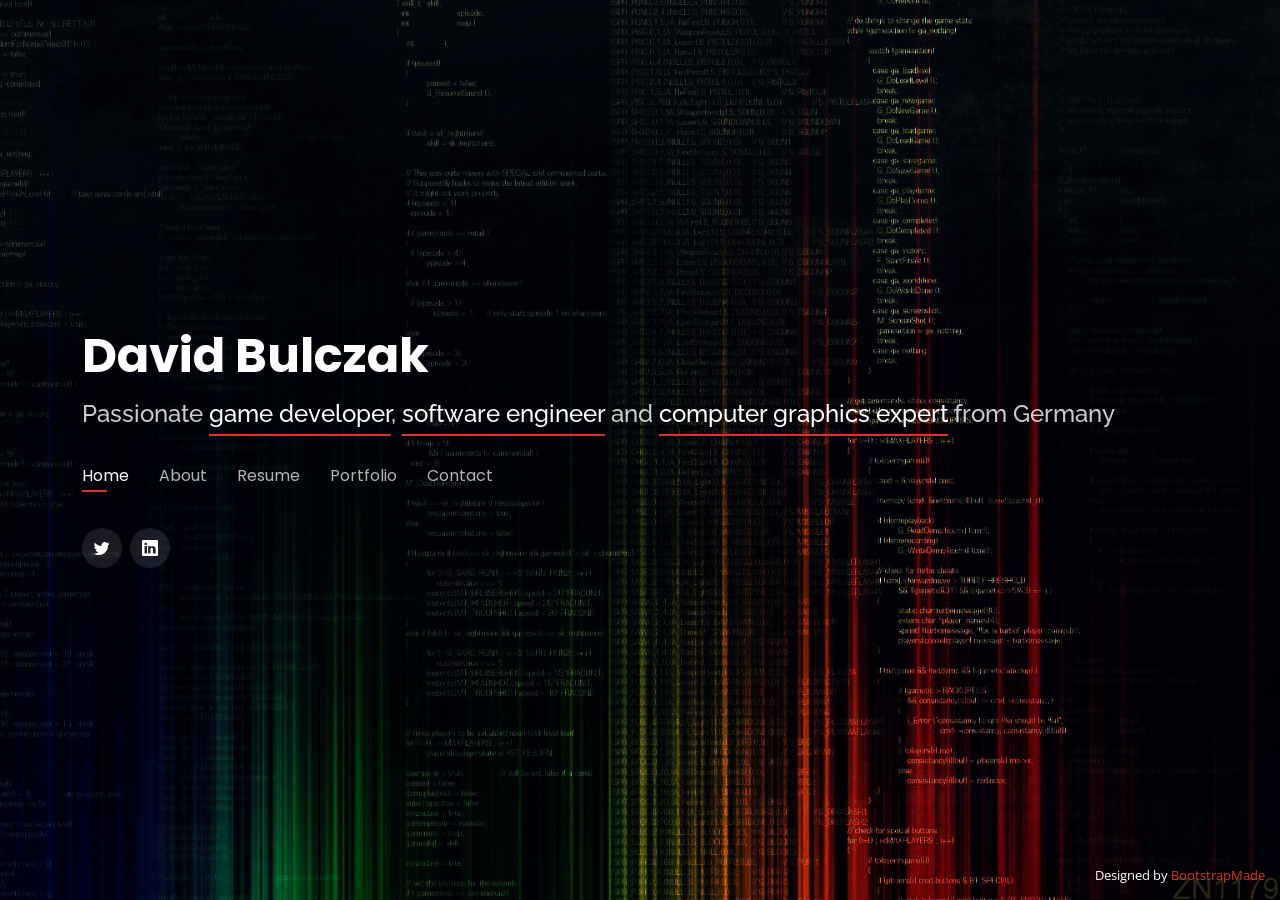
==== commit 06b0df3c: "Add Python/TensorFlow work at Siegen to resume and PDF Mirrors the upstream change in the job-applic" ====
--- a/index.html
+++ b/index.html
@@ -197,7 +197,7 @@
         <div class="col-lg-3 col-md-4 mt-4">
           <div class="icon-box">
             <i class="ri-git-pull-request-line" style="color: #29cc61;"></i>
-            <h3>Git</h3>
+            <h3>Git / Perforce</h3>
           </div>
         </div>
 
@@ -392,6 +392,7 @@
             <ul>
               <li>Researched and developed physically-based simulation methods for Time-of-Flight sensors in collaboration with an industrial partner, publishing results in peer-reviewed papers</li>
               <li>Built scenarios, scenes and datasets for quantitative evaluation of Time-of-Flight algorithms</li>
+              <li>Built Python pipelines for sensor data processing and evaluation, and trained neural networks with TensorFlow</li>
               <li>Taught Computer Graphics lectures, tutorials and practical training courses</li>
               <li>Supervised student research assistants</li>
             </ul>
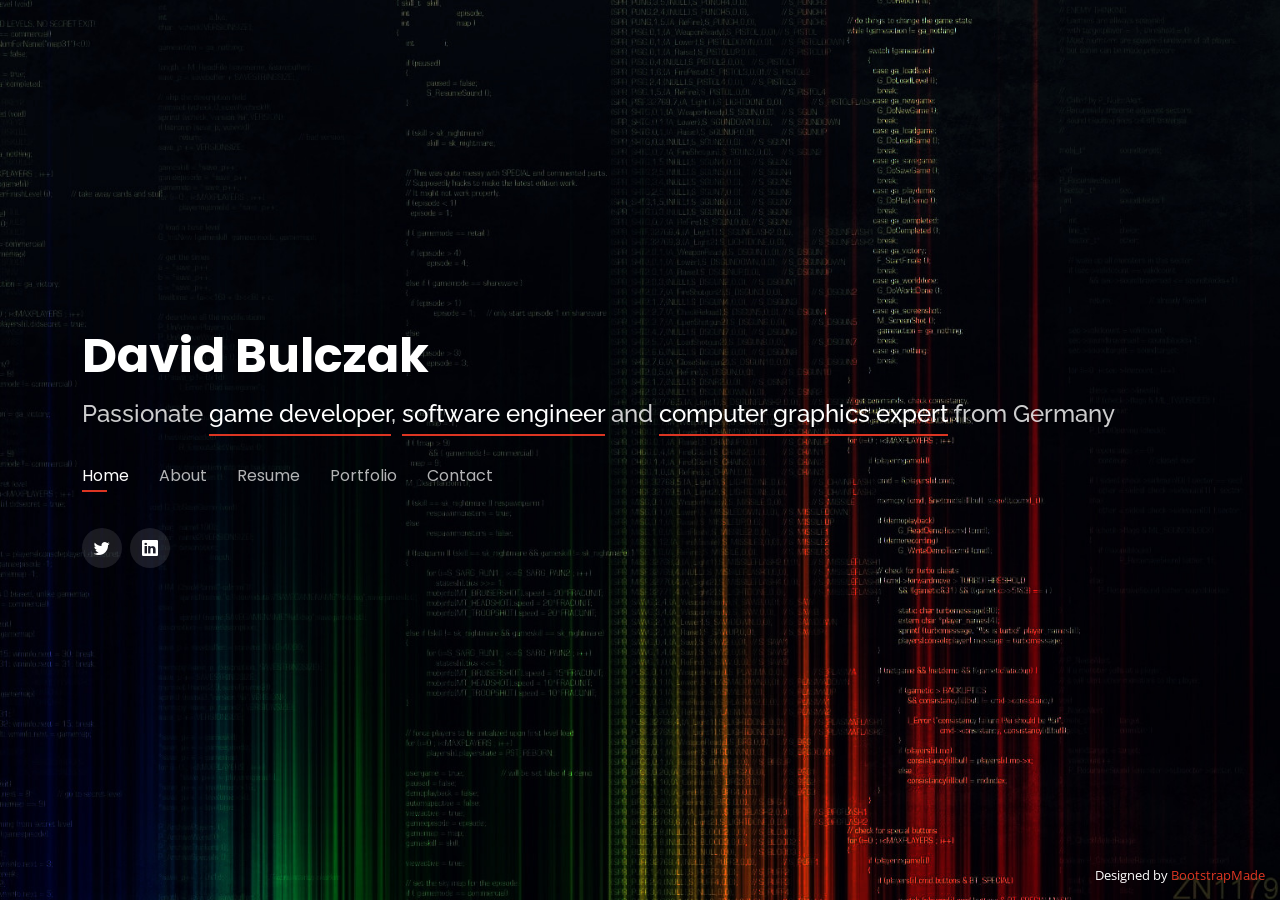
==== commit 20bd272f: "Add mobile and web/cloud skills, and Extality mobile work Mirrors the upstream change in the job-app" ====
--- a/index.html
+++ b/index.html
@@ -253,6 +253,56 @@
 
         <div class="col-lg-3 col-md-4 mt-4">
           <div class="icon-box">
+            <i class="ri-smartphone-line" style="color: #35b96a;"></i>
+            <h3>Mobile (Android / iOS)</h3>
+          </div>
+        </div>
+        <div class="col-lg-3 col-md-4 mt-4">
+          <div class="icon-box">
+            <i class="ri-flutter-line" style="color: #2f8fd6;"></i>
+            <h3>Flutter</h3>
+          </div>
+        </div>
+        <div class="col-lg-3 col-md-4 mt-4">
+          <div class="icon-box">
+            <i class="ri-code-s-slash-line" style="color: #3178c6;"></i>
+            <h3>TypeScript</h3>
+          </div>
+        </div>
+        <div class="col-lg-3 col-md-4 mt-4">
+          <div class="icon-box">
+            <i class="ri-reactjs-line" style="color: #61dafb;"></i>
+            <h3>React / Next.js</h3>
+          </div>
+        </div>
+
+        <div class="col-lg-3 col-md-4 mt-4">
+          <div class="icon-box">
+            <i class="ri-ship-line" style="color: #2496ed;"></i>
+            <h3>Docker</h3>
+          </div>
+        </div>
+        <div class="col-lg-3 col-md-4 mt-4">
+          <div class="icon-box">
+            <i class="ri-grid-line" style="color: #326ce5;"></i>
+            <h3>Kubernetes</h3>
+          </div>
+        </div>
+        <div class="col-lg-3 col-md-4 mt-4">
+          <div class="icon-box">
+            <i class="ri-node-tree" style="color: #e535ab;"></i>
+            <h3>GraphQL</h3>
+          </div>
+        </div>
+        <div class="col-lg-3 col-md-4 mt-4">
+          <div class="icon-box">
+            <i class="ri-database-2-line" style="color: #c98b2f;"></i>
+            <h3>SQL</h3>
+          </div>
+        </div>
+
+        <div class="col-lg-3 col-md-4 mt-4">
+          <div class="icon-box">
             <i class="ri-code-box-line" style="color: #f28c28;"></i>
             <h3>Java</h3>
           </div>
@@ -377,7 +427,8 @@
             <p><em>Extality, Cologne, Germany</em></p>
             <p>
             <ul>
-              <li>End-to-end development and delivery of multiple VR/AR/MR client applications in Unity and Unreal Engine</li>
+              <li>End-to-end development and delivery of multiple VR/AR/MR client applications in Unity and Unreal Engine, shipped to Android and iOS</li>
+              <li>Built shared multi-user AR, synchronizing several mobile devices into one co-located AR space</li>
               <li>Led project management and software prototyping for internal projects</li>
               <li>Modularized and maintained the software stack, and established coding conventions</li>
             </ul>
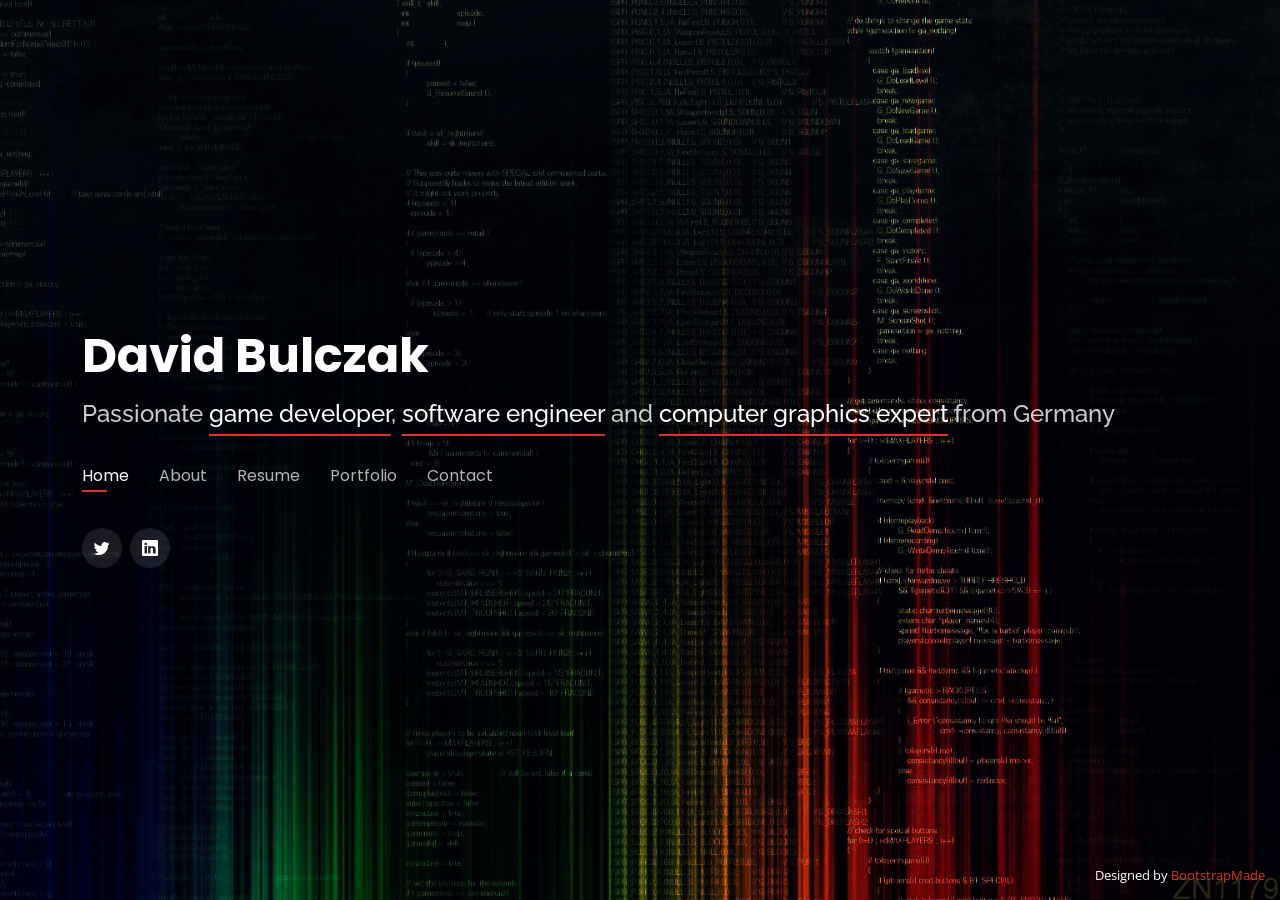
==== commit 26ce06f1: "Mirror the LOKISA, Farbspiel and date corrections from the CV Carries over three changes made to the" ====
--- a/index.html
+++ b/index.html
@@ -146,6 +146,12 @@
         </div>
         <div class="col-lg-3 col-md-4 mt-4 mt-lg-0">
           <div class="icon-box">
+            <i class="ri-code-box-line" style="color: #0b7285;"></i>
+            <h3>MATLAB</h3>
+          </div>
+        </div>
+        <div class="col-lg-3 col-md-4 mt-4">
+          <div class="icon-box">
             <i class="ri-code-box-line" style="color: #e361ff;"></i>
             <h3>Lua</h3>
           </div>
@@ -241,13 +247,13 @@
         <div class="col-lg-3 col-md-4 mt-4">
           <div class="icon-box">
             <i class="ri-refresh-line" style="color: #7a5cff;"></i>
-            <h3>CI/CD</h3>
-          </div>
-        </div>
-        <div class="col-lg-3 col-md-4 mt-4">
-          <div class="icon-box">
-            <i class="ri-test-tube-line" style="color: #3fa93f;"></i>
-            <h3>Automated Testing</h3>
+            <h3>CI/CD &amp; Automated Testing</h3>
+          </div>
+        </div>
+        <div class="col-lg-3 col-md-4 mt-4">
+          <div class="icon-box">
+            <i class="ri-share-circle-line" style="color: #3fa93f;"></i>
+            <h3>Microservices</h3>
           </div>
         </div>
 
@@ -279,13 +285,13 @@
         <div class="col-lg-3 col-md-4 mt-4">
           <div class="icon-box">
             <i class="ri-ship-line" style="color: #2496ed;"></i>
-            <h3>Docker</h3>
-          </div>
-        </div>
-        <div class="col-lg-3 col-md-4 mt-4">
-          <div class="icon-box">
-            <i class="ri-grid-line" style="color: #326ce5;"></i>
-            <h3>Kubernetes</h3>
+            <h3>Docker / Kubernetes</h3>
+          </div>
+        </div>
+        <div class="col-lg-3 col-md-4 mt-4">
+          <div class="icon-box">
+            <i class="ri-cloud-line" style="color: #326ce5;"></i>
+            <h3>AWS / Google Cloud</h3>
           </div>
         </div>
         <div class="col-lg-3 col-md-4 mt-4">
@@ -370,13 +376,14 @@
 
           <div class="resume-item">
             <h4>Lead Programmer &amp; Producer</h4>
-            <h5>06.2021 - 12.2023</h5>
+            <h5>05.2021 - 12.2023</h5>
             <p><em>Farbspiel Interactive GmbH &amp; Co. KG, Cologne, Germany</em></p>
             <p>
             <ul>
               <li>Designed and built the studio's technical toolset, stack and infrastructure, including CI/CD pipelines with automated testing</li>
               <li>Established code review processes and quality assurance standards</li>
               <li>Designed and implemented modularized, scalable gameplay and engine systems in Unreal Engine (Blueprint &amp; C++), with a focus on performance</li>
+              <li>Migrated the project from Unreal Engine 4 to Unreal Engine 5 during active production</li>
               <li>Managed the engineering team</li>
               <li>Took on production/project management from Jan. 2023, leading it from Jul. 2023 to ensure on-time delivery</li>
             </ul>
@@ -415,8 +422,8 @@
             <p><em>aifora GmbH, Dusseldorf, Germany &amp; remote</em></p>
             <p>
             <ul>
-              <li>Support for aifora’s engineering team in improving their microservice-based retail automation application</li>
-              <li>Implementation of a robust and scalable backend solution</li>
+              <li>Developed and extended services in aifora’s microservice-based retail automation platform, working within their engineering team</li>
+              <li>Implemented robust, scalable backend components</li>
             </ul>
             </p>
           </div>
@@ -443,7 +450,7 @@
             <ul>
               <li>Researched and developed physically-based simulation methods for Time-of-Flight sensors in collaboration with an industrial partner, publishing results in peer-reviewed papers</li>
               <li>Built scenarios, scenes and datasets for quantitative evaluation of Time-of-Flight algorithms</li>
-              <li>Built Python pipelines for sensor data processing and evaluation, and trained neural networks with TensorFlow</li>
+              <li>Built Python and MATLAB pipelines for sensor data processing, analysis and evaluation, and trained neural networks with TensorFlow</li>
               <li>Taught Computer Graphics lectures, tutorials and practical training courses</li>
               <li>Supervised student research assistants</li>
             </ul>
@@ -457,6 +464,8 @@
             <p>
             <ul>
               <li>Developed a smart energy manager for photovoltaic systems, including low-level C++ control software on Raspberry Pi and pironex piA single-board computers</li>
+              <li>Implemented the Modbus protocol over RS-232 and RS-485 in C/C++, and evaluated and integrated the Solutronic protocol</li>
+              <li>Built a server backend and GUI for the platform, and an internal sales CRM in Delphi</li>
               <li>Customized the underlying Linux system and maintained supporting libraries</li>
               <li>Built 3D rendering tools for internal planning purposes, working in a Scrum team</li>
             </ul>
